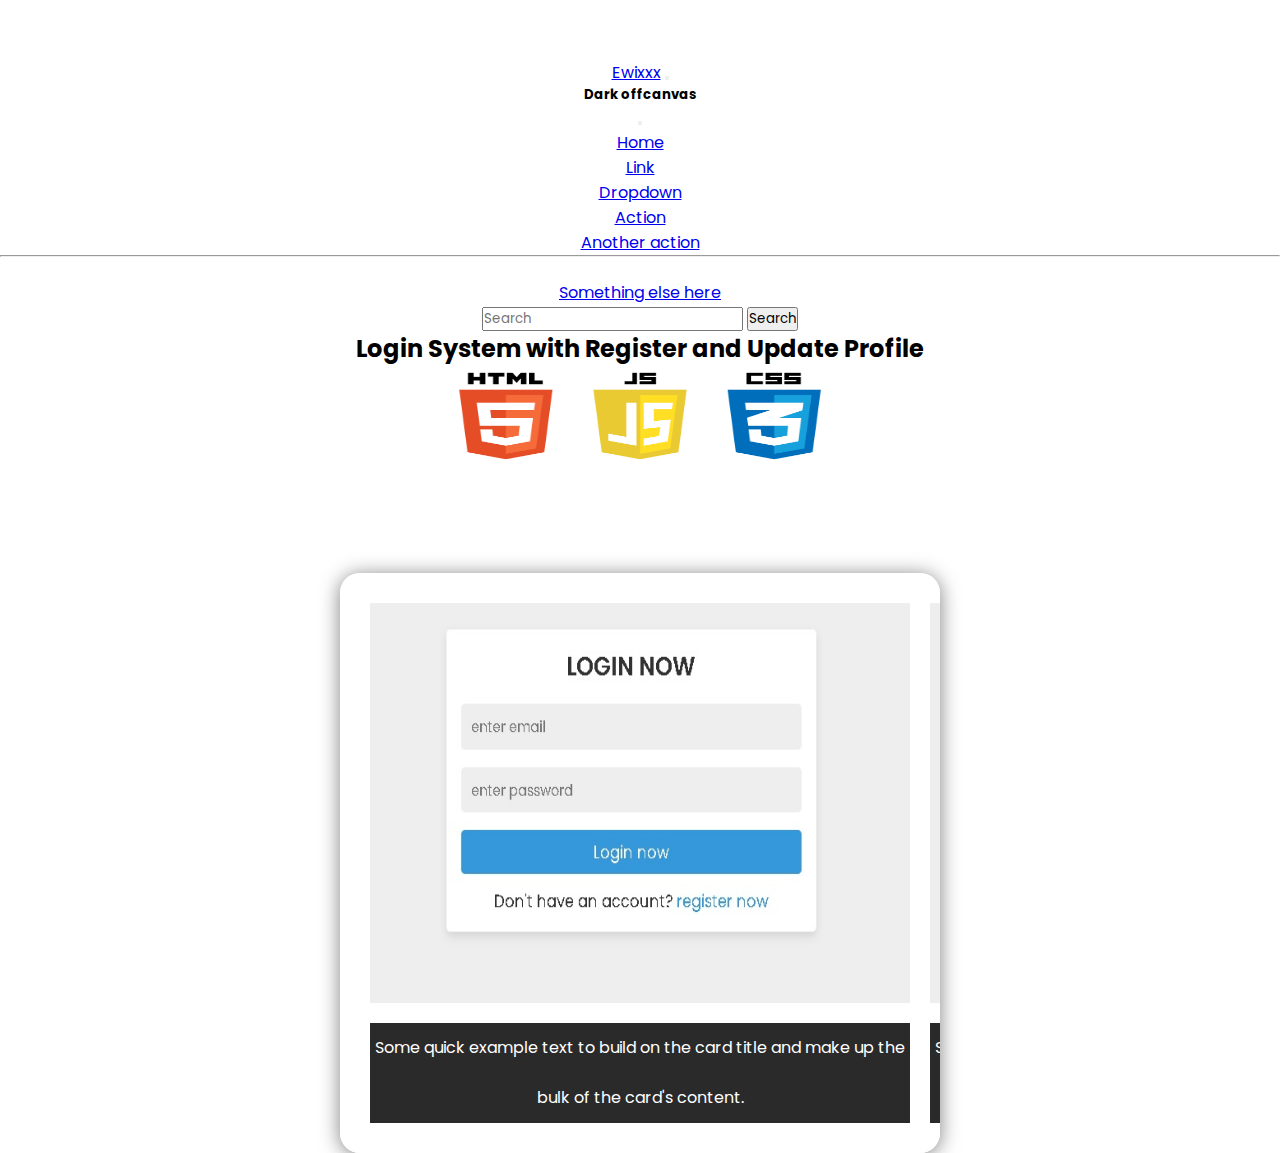
==== Home/homepage.html @ 8d096d51 "first commit" ====
<!DOCTYPE html>
<html lang="en">
<head>
    <meta charset="UTF-8">
    <meta http-equiv="X-UA-Compatible" content="IE=edge">
    <meta name="viewport" content="width=device-width, initial-scale=1.0">
    <link href="https://cdn.jsdelivr.net/npm/bootstrap@5.3.2/dist/css/bootstrap.min.css" rel="stylesheet"
    integrity="sha384-T3c6CoIi6uLrA9TneNEoa7RxnatzjcDSCmG1MXxSR1GAsXEV/Dwwykc2MPK8M2HN" crossorigin="anonymous">
    <link rel="stylesheet" href="https://cdnjs.cloudflare.com/ajax/libs/font-awesome/6.4.2/css/all.min.css" integrity="sha512-z3gLpd7yknf1YoNbCzqRKc4qyor8gaKU1qmn+CShxbuBusANI9QpRohGBreCFkKxLhei6S9CQXFEbbKuqLg0DA==" crossorigin="anonymous" referrerpolicy="no-referrer" />
    <link rel="stylesheet" href="style.css">
    <title>Ewixxx</title>
</head>

<nav id= "navbar" class="navbar navbar-dark bg-dark fixed-top">
    <div class="container-fluid">
      <a class="navbar-brand" href="#">Ewixxx</a>
      <button class="navbar-toggler" type="button" data-bs-toggle="offcanvas" data-bs-target="#offcanvasDarkNavbar" aria-controls="offcanvasDarkNavbar" aria-label="Toggle navigation">
        <span class="navbar-toggler-icon"></span>
      </button>
      <div class="offcanvas offcanvas-end text-bg-dark" tabindex="-1" id="offcanvasDarkNavbar" aria-labelledby="offcanvasDarkNavbarLabel">
        <div class="offcanvas-header">
          <h5 class="offcanvas-title" id="offcanvasDarkNavbarLabel">Dark offcanvas</h5>
          <button type="button" class="btn-close btn-close-white" data-bs-dismiss="offcanvas" aria-label="Close"></button>
        </div>
        <div class="offcanvas-body">
          <ul class="navbar-nav justify-content-end flex-grow-1 pe-3">
            <li class="nav-item">
              <a class="nav-link active" aria-current="page" href="#">Home</a>
            </li>
            <li class="nav-item">
              <a class="nav-link" href="#">Link</a>
            </li>
            <li class="nav-item dropdown">
              <a class="nav-link dropdown-toggle" href="#" role="button" data-bs-toggle="dropdown" aria-expanded="false">
                Dropdown
              </a>
              <ul class="dropdown-menu dropdown-menu-dark">
                <li><a class="dropdown-item" href="#">Action</a></li>
                <li><a class="dropdown-item" href="#">Another action</a></li>
                <li>
                  <hr class="dropdown-divider">
                </li>
                <li><a class="dropdown-item" href="#">Something else here</a></li>
              </ul>
            </li>
          </ul>
          <form class="d-flex mt-3" role="search">
            <input class="form-control me-2" type="search" placeholder="Search" aria-label="Search">
            <button class="btn btn-success" type="submit">Search</button>
          </form>
        </div>
      </div>
    </div>
  </nav>


<body id="body">

<h2>Login System with Register and Update Profile </h2>
<p id="htmlogo"><img src="img/html.png" id="htmllogo"></p>
<div class="wrapper">
  <div class="card" style="width: 30rem;">
    <img src="img/login.jpg" class="card-img-top" alt="...">
    <div class="card-body">
      <p class="card-text">Some quick example text to build on the card title and make up the bulk of the card's content.</p>
    </div>
  </div>

  <div class="card" style="width: 30rem;">
    <img src="/Home/img/register.jpg" class="card-img-top" alt="...">
    <div class="card-body">
      <p class="card-text">Some quick example text to build on the card title and make up the bulk of the card's content.</p>
    </div>
  </div>

  <div class="card" style="width: 30rem;">
    <img src="img/update.jpg" class="card-img-top" alt="...">
    <div class="card-body">
      <p class="card-text">Some quick example text to build on the card title and make up the bulk of the card's content.</p>
    </div>
  </div>
</div>


</body>
<script src="script.js"></script>
<script src="https://cdn.jsdelivr.net/npm/bootstrap@5.3.2/dist/js/bootstrap.bundle.min.js"
  integrity="sha384-C6RzsynM9kWDrMNeT87bh95OGNyZPhcTNXj1NW7RuBCsyN/o0jlpcV8Qyq46cDfL" crossorigin="anonymous"></script>

</html>
---- Home/style.css ----
@import url("https://fonts.googleapis.com/css2?family=Poppins:wght@100;200;300;400;500;600;700;800;900&display=swap");

* {
  font-family: "Poppins", sans-serif;
  margin: 0;
  padding: 0;
  box-sizing: border-box;
}

body {
  box-sizing: border-box;
  margin-top: 60px;
  min-height: 100vh;
  align-items: center;
  justify-content: space-between;
  background: #f2f2f2;
  background-color: #ffffff;
  text-align: center;
  width: 100vw;
  overflow-x: hidden;
}



.wrapper{
  max-height: 100%;
  display: flex;
  overflow-x: auto;
  margin-left: auto;
  margin-right: auto;
  margin-top: 100px;
  width: 600px;
  background: #fff;
  padding: 30px;
  box-shadow: 0 2px 20px rgba(0, 0, 0, 0.5);
  border-radius: 20px;

}
.wrapper .card{
  min-width: 100%;
  height: 100%;
  line-height: 50px;
  text-align: center;
  margin-right: 20px;
}

.card img{
  width: 100%;
  height: 400px;
}
.card-body{
  background-color: rgb(43, 42, 42);
  color: #fff;
}
#htmllogo{
  margin-right: auto;
  margin-left: auto;
  width: 400px;
  height: 100px;
}

/* Iphone X Dimension */
@media (max-width:375px) {
  body {
    box-sizing: border-box;
    margin-top: 60px;
    min-height: 100vh;
    background: #f2f2f2;
    background-color: #ffffff;
    width: 50vw;
    margin-left: 0;
    align-items: center;
    text-align: center;
  }
  h2{
    width: 370px;

  }
  
  .wrapper{
    margin-right: 5px;
    margin-left: 5px;
    max-height: 100%;
    display: flex;
    margin-top: 50px;
    width: 365px;
    background: #fff;
    box-shadow: 0 2px 20px rgba(0, 0, 0, 0.5);
    border-radius: 20px;
  
  }
  .wrapper .card{
    min-width: 200%;
    height: 50%;
    line-height: 20px;
    text-align: center;
    margin-right: 20px;
  }
  
  .card img{
    width: 100%;
    height: 400px;
  }
  .card-body{
    background-color: rgb(43, 42, 42);
    color: #fff;
  }
  #htmllogo{
    width: 250px;
    height: 100px;
    margin-left: 40%;
    margin-right: 50%;
  }
  
}
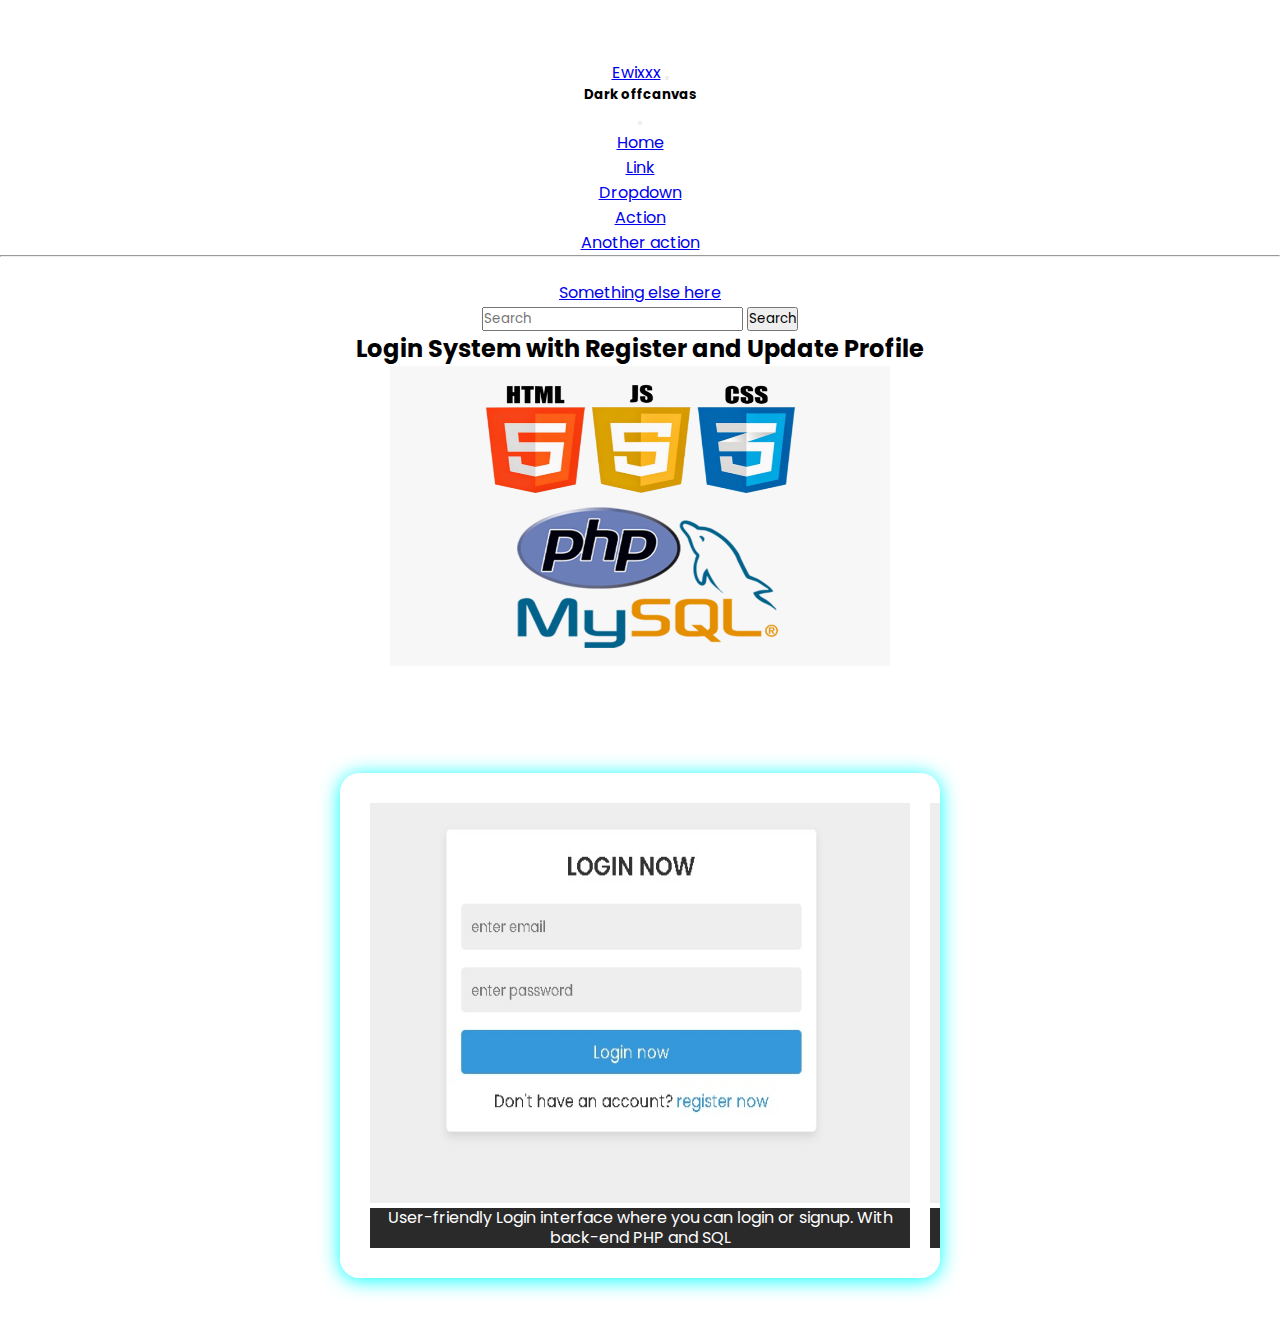
==== commit 8daeced6: "update media query" ====
--- a/Home/homepage.html
+++ b/Home/homepage.html
@@ -62,14 +62,14 @@
   <div class="card" style="width: 30rem;">
     <img src="img/login.jpg" class="card-img-top" alt="...">
     <div class="card-body">
-      <p class="card-text">Some quick example text to build on the card title and make up the bulk of the card's content.</p>
+      <p class="card-text">User-friendly Login interface where you can login or signup. With back-end PHP and SQL</p>
     </div>
   </div>
 
   <div class="card" style="width: 30rem;">
     <img src="/Home/img/register.jpg" class="card-img-top" alt="...">
     <div class="card-body">
-      <p class="card-text">Some quick example text to build on the card title and make up the bulk of the card's content.</p>
+      <p class="card-text">The registration is also User-friendly and can easily fill up the required field. </p>
     </div>
   </div>
 
--- a/Home/style.css
+++ b/Home/style.css
@@ -13,8 +13,7 @@
   min-height: 100vh;
   align-items: center;
   justify-content: space-between;
-  background: #f2f2f2;
-  background-color: #ffffff;
+  background-color: white;
   text-align: center;
   width: 100vw;
   overflow-x: hidden;
@@ -30,16 +29,16 @@
   margin-right: auto;
   margin-top: 100px;
   width: 600px;
-  background: #fff;
+  background:#fff;
   padding: 30px;
-  box-shadow: 0 2px 20px rgba(0, 0, 0, 0.5);
+  box-shadow: 0 2px 20px cyan;
   border-radius: 20px;
-
+  margin-bottom: 50px;
 }
 .wrapper .card{
   min-width: 100%;
   height: 100%;
-  line-height: 50px;
+  line-height: 20px;
   text-align: center;
   margin-right: 20px;
 }
@@ -55,9 +54,12 @@
 #htmllogo{
   margin-right: auto;
   margin-left: auto;
-  width: 400px;
-  height: 100px;
+  width: 500px;
+  height: 300px;
 }
+
+
+
 
 /* Iphone X Dimension */
 @media (max-width:375px) {
@@ -67,14 +69,15 @@
     min-height: 100vh;
     background: #f2f2f2;
     background-color: #ffffff;
-    width: 50vw;
+    width: 35vw;
     margin-left: 0;
     align-items: center;
     text-align: center;
   }
   h2{
     width: 370px;
-
+    margin-right: auto;
+    margin-left: auto;
   }
   
   .wrapper{
@@ -83,14 +86,15 @@
     max-height: 100%;
     display: flex;
     margin-top: 50px;
+    margin-bottom: 50px;
     width: 365px;
-    background: #fff;
-    box-shadow: 0 2px 20px rgba(0, 0, 0, 0.5);
+    background: rgb(255, 255, 255);
+    box-shadow: 0 2px 20px cyan;
     border-radius: 20px;
   
   }
   .wrapper .card{
-    min-width: 200%;
+    min-width: 100%;
     height: 50%;
     line-height: 20px;
     text-align: center;
@@ -99,17 +103,17 @@
   
   .card img{
     width: 100%;
-    height: 400px;
+    height: 250px;
   }
   .card-body{
     background-color: rgb(43, 42, 42);
     color: #fff;
   }
   #htmllogo{
-    width: 250px;
-    height: 100px;
-    margin-left: 40%;
-    margin-right: 50%;
-  }
+    width: 300px;
+    height: 200px;
+    margin-left: 35%;
+
+  } 
   
 }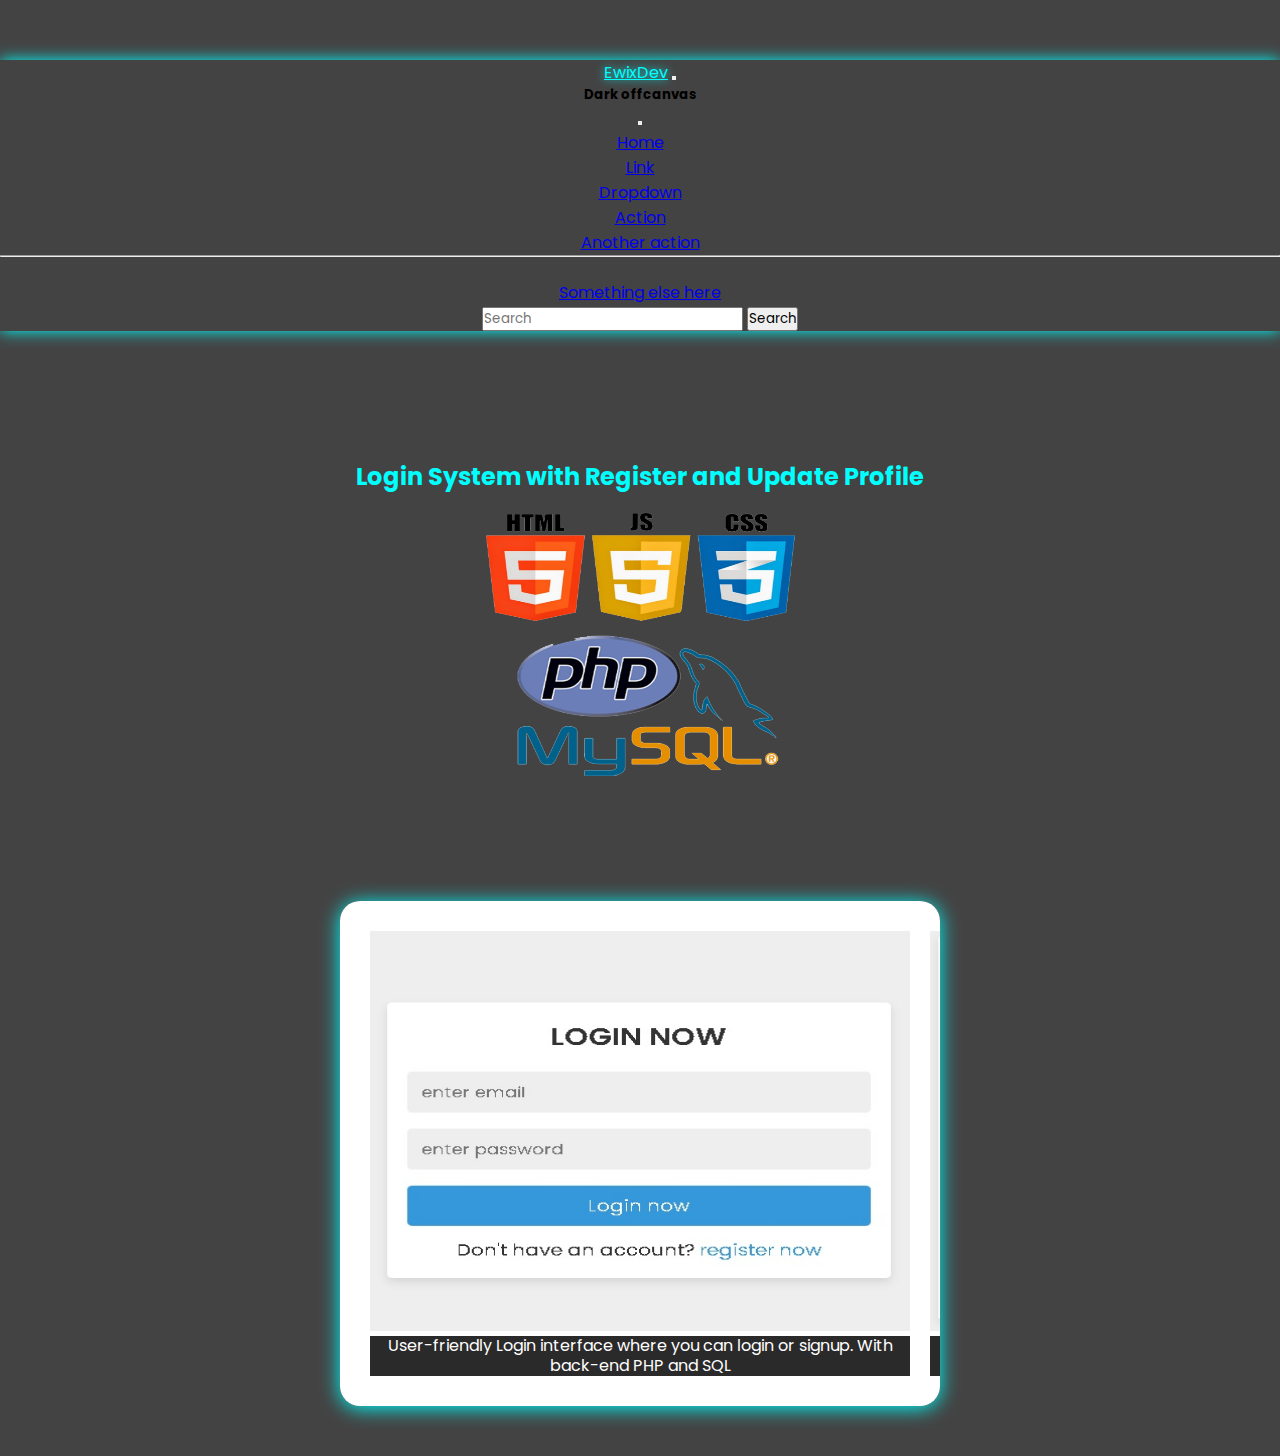
==== commit f44dc623: "update" ====
--- a/Home/homepage.html
+++ b/Home/homepage.html
@@ -13,7 +13,7 @@
 
 <nav id= "navbar" class="navbar navbar-dark bg-dark fixed-top">
     <div class="container-fluid">
-      <a class="navbar-brand" href="#">Ewixxx</a>
+      <a class="navbar-brand" href="#" style="color: cyan; text-shadow: 0 0 10px">EwixDev</a>
       <button class="navbar-toggler" type="button" data-bs-toggle="offcanvas" data-bs-target="#offcanvasDarkNavbar" aria-controls="offcanvasDarkNavbar" aria-label="Toggle navigation">
         <span class="navbar-toggler-icon"></span>
       </button>
@@ -82,6 +82,8 @@
 </div>
 
 
+
+
 </body>
 <script src="script.js"></script>
 <script src="https://cdn.jsdelivr.net/npm/bootstrap@5.3.2/dist/js/bootstrap.bundle.min.js"
--- a/Home/style.css
+++ b/Home/style.css
@@ -6,21 +6,26 @@
   padding: 0;
   box-sizing: border-box;
 }
-
+#navbar{
+  box-shadow: 0 0 15px cyan;
+}
 body {
   box-sizing: border-box;
   margin-top: 60px;
   min-height: 100vh;
   align-items: center;
   justify-content: space-between;
-  background-color: white;
+  background-color: rgb(68, 67, 67);
   text-align: center;
   width: 100vw;
   overflow-x: hidden;
 }
 
 
-
+h2{
+  margin-top: 10%;
+  color: cyan;
+}
 .wrapper{
   max-height: 100%;
   display: flex;
@@ -58,6 +63,18 @@
   height: 300px;
 }
 
+/* Accordion */
+#accordionExample {
+  margin: 20px auto;
+  text-align: start;
+  width: 50%;
+}
+.accordion-body a{
+  text-decoration: none;
+}
+
+
+
 
 
 
@@ -67,8 +84,8 @@
     box-sizing: border-box;
     margin-top: 60px;
     min-height: 100vh;
-    background: #f2f2f2;
-    background-color: #ffffff;
+    background: rgb(68, 67, 67);
+    background-color: rgb(68, 67, 67);
     width: 35vw;
     margin-left: 0;
     align-items: center;
@@ -77,6 +94,7 @@
   h2{
     width: 370px;
     margin-right: auto;
+    margin-top: 70%;
     margin-left: auto;
   }
   
@@ -112,8 +130,26 @@
   #htmllogo{
     width: 300px;
     height: 200px;
-    margin-left: 35%;
+    margin-left: 28%;
 
   } 
   
-}+/* Accordion */
+#accordionExample {
+  text-align: start;
+  width: 100%;
+  margin-left: 10px;
+}
+.accordion-header{
+  width: 100%;
+}
+.accordion-item{
+  width: 270%;
+}
+div.accordion-body{
+  width: 100%;
+  display: flex;
+
+}
+
+}
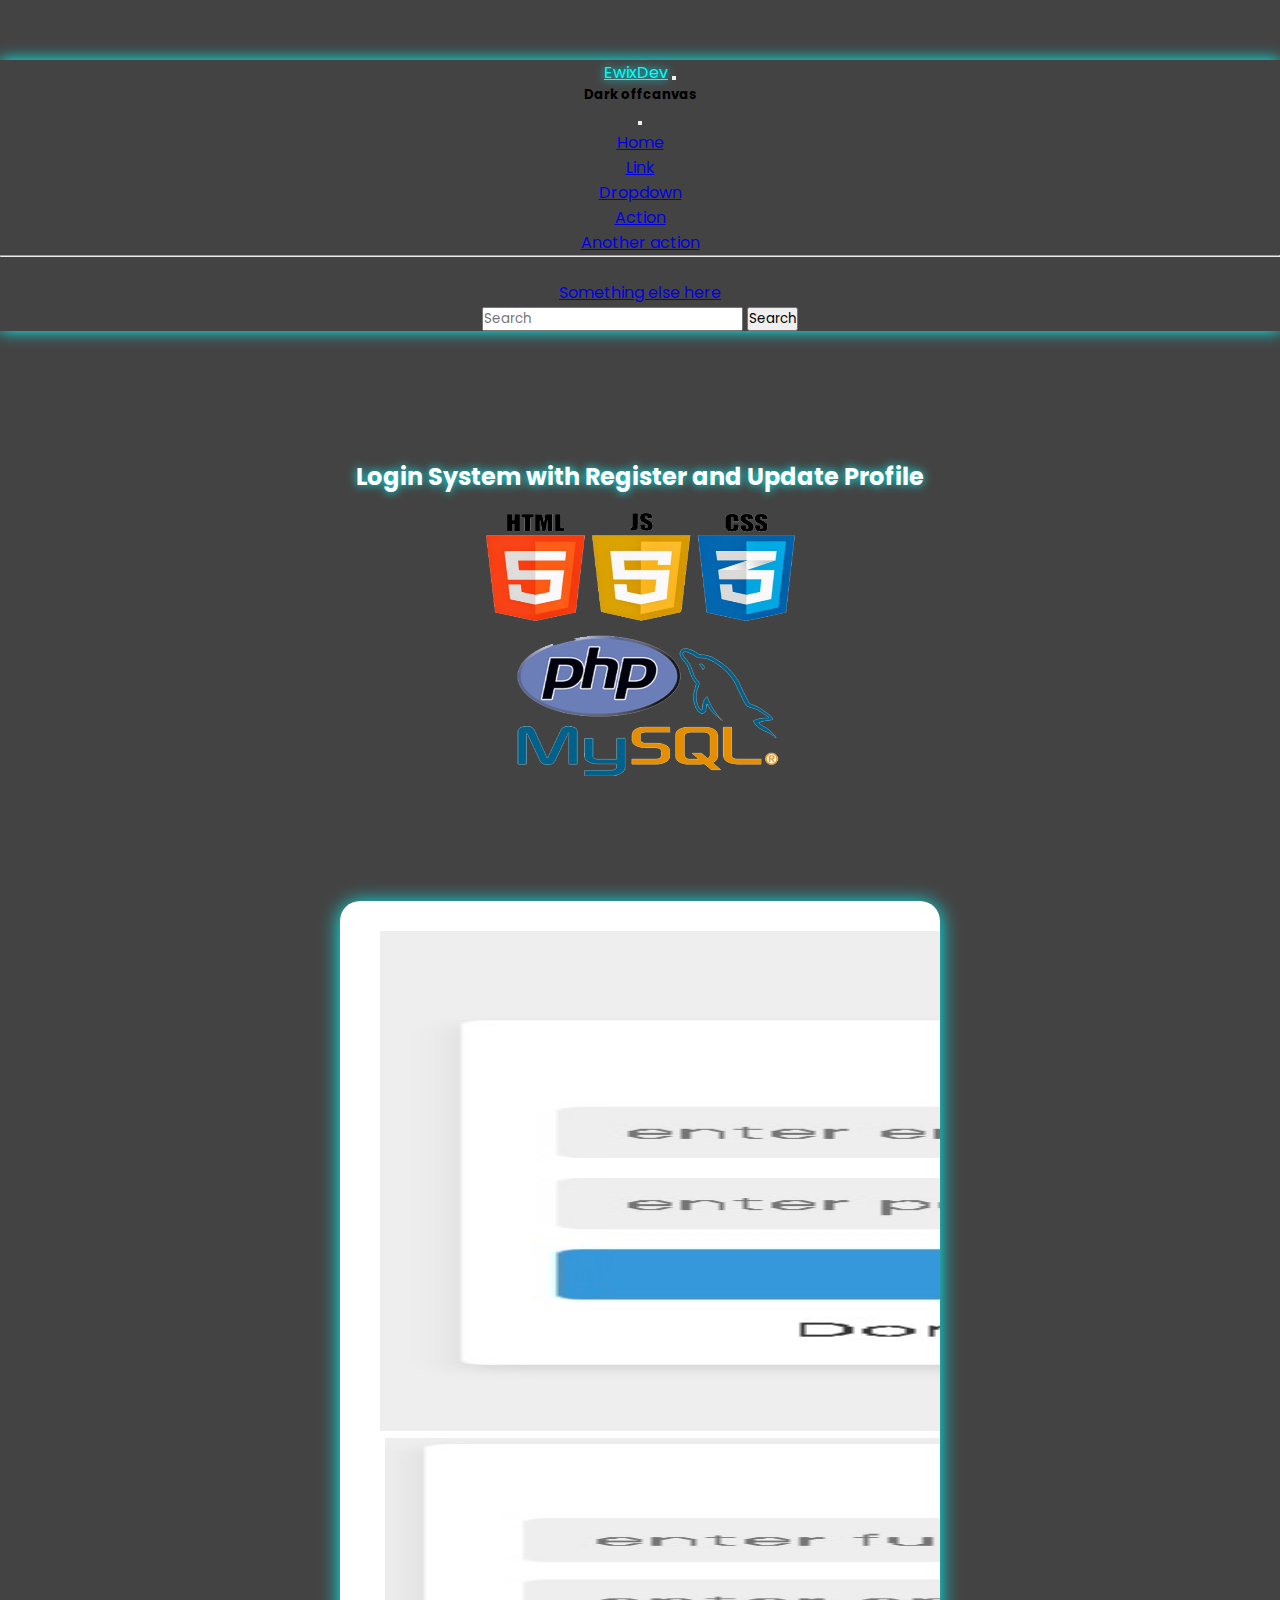
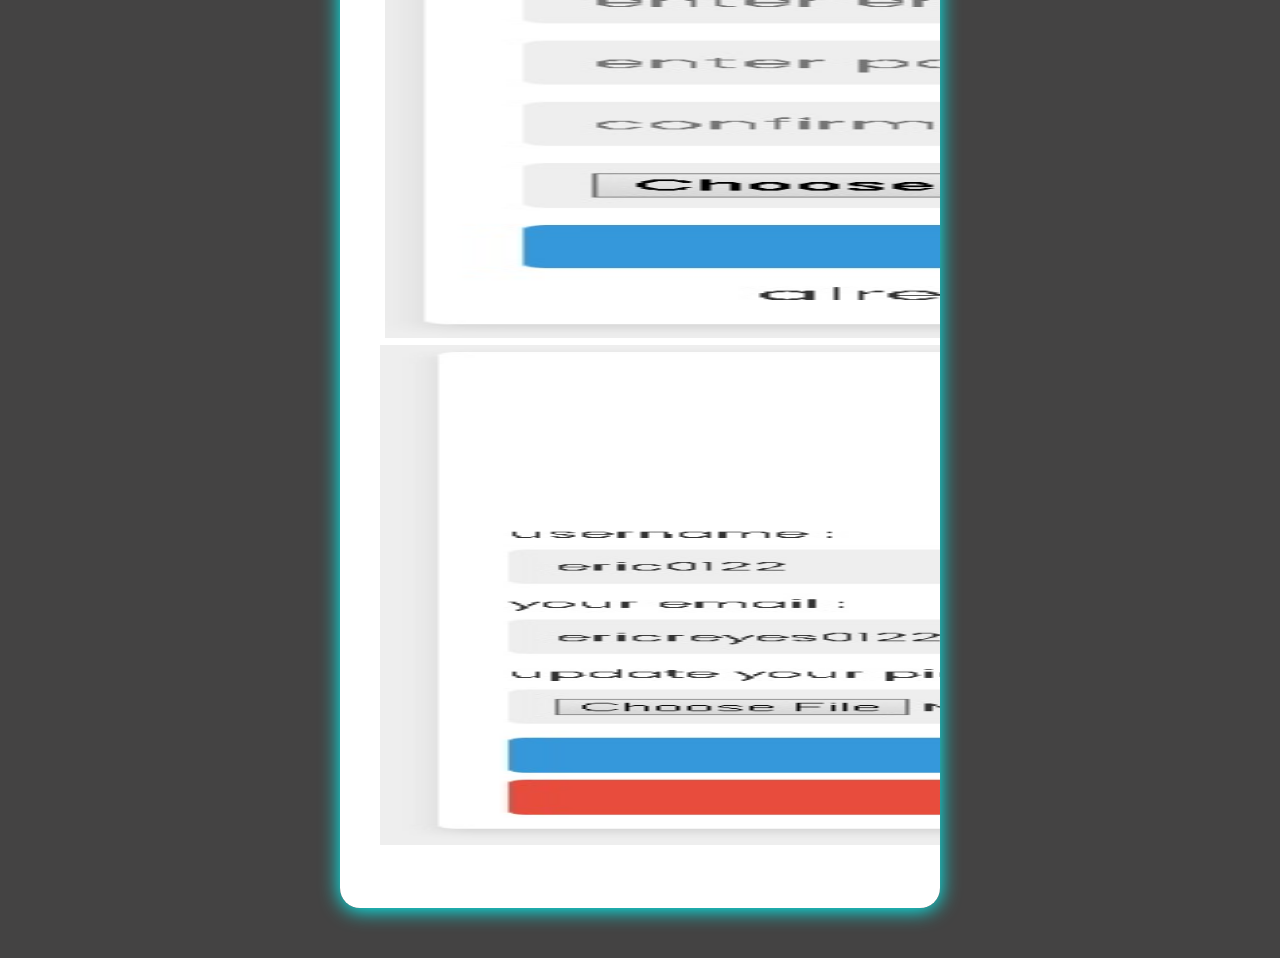
==== commit 7908dea5: "add carousel" ====
--- a/Home/homepage.html
+++ b/Home/homepage.html
@@ -59,28 +59,29 @@
 <h2>Login System with Register and Update Profile </h2>
 <p id="htmlogo"><img src="img/html.png" id="htmllogo"></p>
 <div class="wrapper">
-  <div class="card" style="width: 30rem;">
-    <img src="img/login.jpg" class="card-img-top" alt="...">
-    <div class="card-body">
-      <p class="card-text">User-friendly Login interface where you can login or signup. With back-end PHP and SQL</p>
+  <div id="carouselExampleInterval" class="carousel slide" data-bs-ride="carousel">
+    <div class="carousel-inner">
+      <div class="carousel-item active" data-bs-interval="2000">
+        <img src="img/login.jpg" class="d-block w-100" >
+      </div>
+      <div class="carousel-item" data-bs-interval="3000">
+        <img src="img/register.jpg" class="d-block w-100" style="padding-left: 5px;" >
+      </div>
+      <div class="carousel-item" data-bs-interval="2000">
+        <img src="img/update.jpg" class="d-block w-100" >
+      </div>
     </div>
+    <button class="carousel-control-prev" type="button" data-bs-target="#carouselExampleInterval" data-bs-slide="prev">
+      <span class="carousel-control-prev-icon" aria-hidden="true"></span>
+      <span class="visually-hidden">Previous</span>
+    </button>
+    <button class="carousel-control-next" type="button" data-bs-target="#carouselExampleInterval" data-bs-slide="next">
+      <span class="carousel-control-next-icon" aria-hidden="true"></span>
+      <span class="visually-hidden">Next</span>
+    </button>
   </div>
-
-  <div class="card" style="width: 30rem;">
-    <img src="/Home/img/register.jpg" class="card-img-top" alt="...">
-    <div class="card-body">
-      <p class="card-text">The registration is also User-friendly and can easily fill up the required field. </p>
-    </div>
-  </div>
-
-  <div class="card" style="width: 30rem;">
-    <img src="img/update.jpg" class="card-img-top" alt="...">
-    <div class="card-body">
-      <p class="card-text">Some quick example text to build on the card title and make up the bulk of the card's content.</p>
-    </div>
-  </div>
+  
 </div>
-
 
 
 
--- a/Home/style.css
+++ b/Home/style.css
@@ -24,7 +24,9 @@
 
 h2{
   margin-top: 10%;
-  color: cyan;
+  color: rgb(255, 255, 255);
+  text-shadow: cyan 0 0 10px;
+
 }
 .wrapper{
   max-height: 100%;
@@ -35,7 +37,9 @@
   margin-top: 100px;
   width: 600px;
   background:#fff;
-  padding: 30px;
+  padding-top: 30px;
+  padding-bottom: 30px;
+  padding-left: 40px;
   box-shadow: 0 2px 20px cyan;
   border-radius: 20px;
   margin-bottom: 50px;
@@ -47,7 +51,9 @@
   text-align: center;
   margin-right: 20px;
 }
-
+.card{
+  box-shadow: 0 0 20px black;
+}
 .card img{
   width: 100%;
   height: 400px;
@@ -62,15 +68,9 @@
   width: 500px;
   height: 300px;
 }
-
-/* Accordion */
-#accordionExample {
-  margin: 20px auto;
-  text-align: start;
-  width: 50%;
-}
-.accordion-body a{
-  text-decoration: none;
+.carousel-item img{
+  height: 500px;
+  width: 200vw;
 }
 
 
@@ -104,6 +104,7 @@
     max-height: 100%;
     display: flex;
     margin-top: 50px;
+    padding-left: 0px;
     margin-bottom: 50px;
     width: 365px;
     background: rgb(255, 255, 255);
@@ -118,6 +119,7 @@
     text-align: center;
     margin-right: 20px;
   }
+  
   
   .card img{
     width: 100%;
@@ -134,22 +136,10 @@
 
   } 
   
-/* Accordion */
-#accordionExample {
-  text-align: start;
-  width: 100%;
-  margin-left: 10px;
+.carousel-item img{
+  height: 400px;
+  width: 400px;
 }
-.accordion-header{
-  width: 100%;
-}
-.accordion-item{
-  width: 270%;
-}
-div.accordion-body{
-  width: 100%;
-  display: flex;
 
 }
 
-}
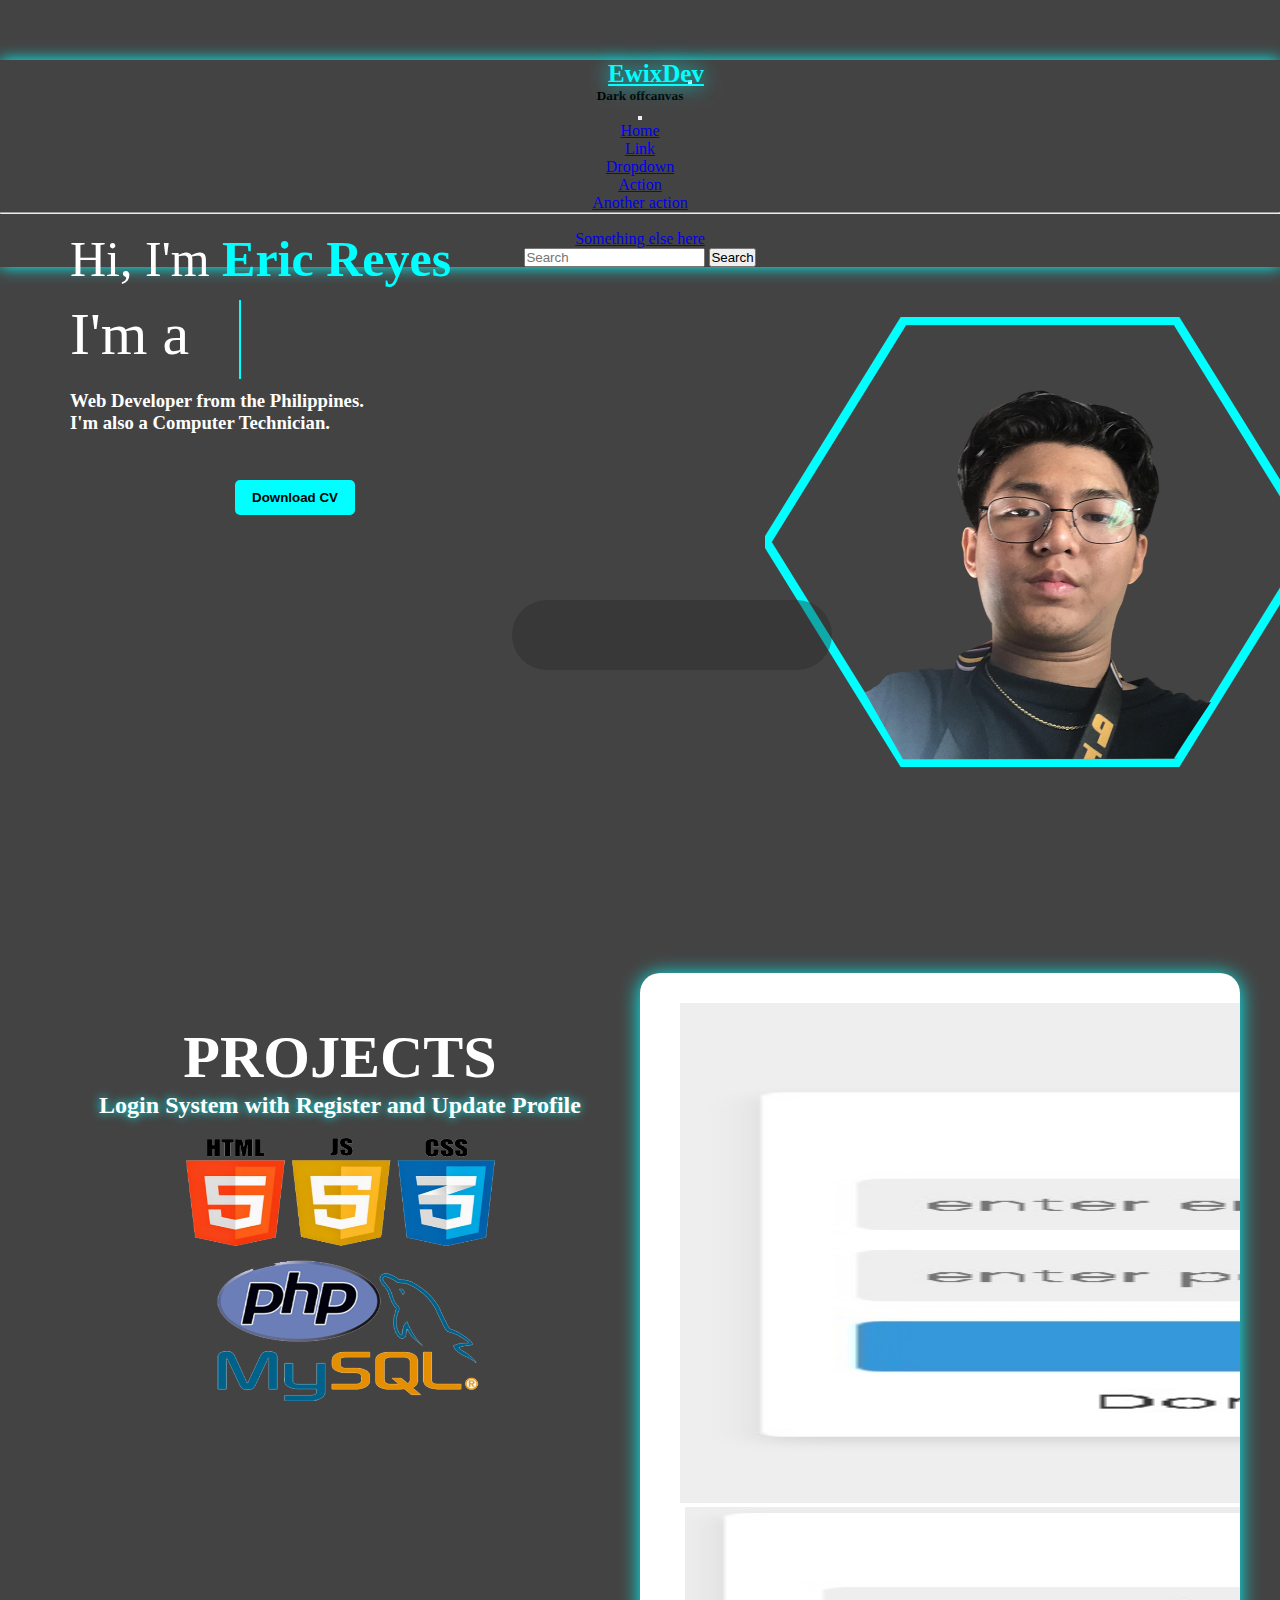
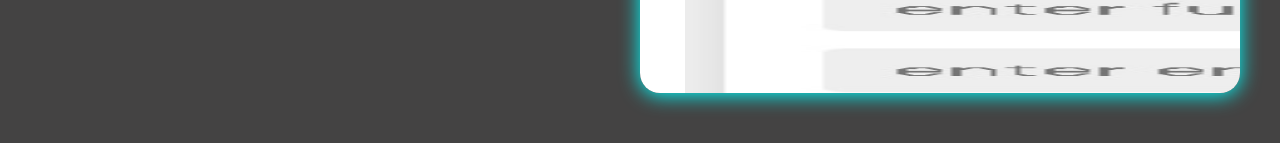
==== commit c944fb07: "update" ====
--- a/Home/homepage.html
+++ b/Home/homepage.html
@@ -8,12 +8,12 @@
     integrity="sha384-T3c6CoIi6uLrA9TneNEoa7RxnatzjcDSCmG1MXxSR1GAsXEV/Dwwykc2MPK8M2HN" crossorigin="anonymous">
     <link rel="stylesheet" href="https://cdnjs.cloudflare.com/ajax/libs/font-awesome/6.4.2/css/all.min.css" integrity="sha512-z3gLpd7yknf1YoNbCzqRKc4qyor8gaKU1qmn+CShxbuBusANI9QpRohGBreCFkKxLhei6S9CQXFEbbKuqLg0DA==" crossorigin="anonymous" referrerpolicy="no-referrer" />
     <link rel="stylesheet" href="style.css">
-    <title>Ewixxx</title>
+    <title>EwixDev</title>
 </head>
 
-<nav id= "navbar" class="navbar navbar-dark bg-dark fixed-top">
+<nav id= "navbar" class="navbar navbar-dark bg-dark fixed-top" >
     <div class="container-fluid">
-      <a class="navbar-brand" href="#" style="color: cyan; text-shadow: 0 0 10px">EwixDev</a>
+      <a class="navbar-brand" href="#" style="color: cyan; text-shadow: 0 0 20px">EwixDev</a>
       <button class="navbar-toggler" type="button" data-bs-toggle="offcanvas" data-bs-target="#offcanvasDarkNavbar" aria-controls="offcanvasDarkNavbar" aria-label="Toggle navigation">
         <span class="navbar-toggler-icon"></span>
       </button>
@@ -54,11 +54,108 @@
   </nav>
 
 
-<body id="body">
 
+
+  <div class="floating-icon">
+    <div class="container">
+      <div class="tooltip-container">
+        <span>
+          <a class="scroll-link" href="#section1">
+            <lord-icon
+              src="https://cdn.lordicon.com/cnpvyndp.json"
+              trigger="hover"
+              colors="primary:#30e8bd"
+              style="width:30px;height:30px"
+            ></a>
+          </span>
+        <div class="tooltiptext">Home</div>
+      </div>
+  
+      <div class="tooltip-container">
+     
+          <a class="scroll-link" href="#section2">
+            <lord-icon
+              src="https://cdn.lordicon.com/rbbnmpcf.json"
+              trigger="hover"
+              colors="primary:#30e8bd"
+              style="width:30px;height:30px"
+            ></lord-icon>
+          </a>
+      
+        <div class="tooltiptext">Projects</div>
+      </div>
+  
+      <div class="tooltip-container">
+        <span>
+          <a href="">
+            <lord-icon
+              src="https://cdn.lordicon.com/nzixoeyk.json"
+              trigger="hover"
+              colors="primary:#30e8bd"
+              style="width:30px;height:30px"
+            ></lord-icon>
+          </a>
+        </span>
+        <div class="tooltiptext">Socials</div>
+      </div>
+  
+      <div class="tooltip-container">
+        <span>
+          <a href="#">
+            <lord-icon
+              src="https://cdn.lordicon.com/axteoudt.json"
+              trigger="hover"
+              colors="primary:#30e8bd"
+              style="width:30px;height:30px"
+            ></lord-icon>
+          </a>
+        </span>
+        <div class="tooltiptext">FAQs</div>
+      </div>
+    </div>
+  </div>
+
+
+  <body id="body">
+
+<div class="section1" id="section1">
+<header>
+  <h1 id="name">Hi, I'm <b style="color: cyan;">Eric Reyes</b></h1>
+  <div class="check-icon">
+  <lord-icon
+  src="https://cdn.lordicon.com/oqdmuxru.json"
+  trigger="hover"
+  colors="primary:cyan"
+  style="width:50px;height:50px">
+  </lord-icon>
+  </div>
+  <img src="img/ewix.png" alt="ewix" id="ewix">
+</header>
+  
+  <div class="wrapper">
+    <div class="static-txt">I'm a</div>
+    <ul class="dynamic-txts">
+      <li><span>Student</span></li>
+      <li><span>Designer</span></li>
+      <li><span>Developer</span></li>
+      <li><span>Freelancer</span></li>
+    </ul>
+  </div>
+  <h3>Web Developer from the Philippines. <br>
+      I'm also a Computer Technician.
+  </h3>
+  <input type="button" id="cv" value="Download CV" onclick="downloadCV()">
+</div>
+
+
+
+
+
+<div class="section2" id="section2">
+  <h1 id="projects">PROJECTS</h1>
 <h2>Login System with Register and Update Profile </h2>
 <p id="htmlogo"><img src="img/html.png" id="htmllogo"></p>
-<div class="wrapper">
+<div class="wrapper-one">
   <div id="carouselExampleInterval" class="carousel slide" data-bs-ride="carousel">
     <div class="carousel-inner">
       <div class="carousel-item active" data-bs-interval="2000">
@@ -82,12 +179,13 @@
   </div>
   
 </div>
-
+</div>
 
 
 </body>
+
 <script src="script.js"></script>
 <script src="https://cdn.jsdelivr.net/npm/bootstrap@5.3.2/dist/js/bootstrap.bundle.min.js"
   integrity="sha384-C6RzsynM9kWDrMNeT87bh95OGNyZPhcTNXj1NW7RuBCsyN/o0jlpcV8Qyq46cDfL" crossorigin="anonymous"></script>
-
+  <script src="https://cdn.lordicon.com/lordicon-1.1.0.js"></script>
 </html>--- a/Home/style.css
+++ b/Home/style.css
@@ -1,13 +1,28 @@
 @import url("https://fonts.googleapis.com/css2?family=Poppins:wght@100;200;300;400;500;600;700;800;900&display=swap");
 
 * {
-  font-family: "Poppins", sans-serif;
+  font-family:"Poppins" sans-serif;
   margin: 0;
   padding: 0;
   box-sizing: border-box;
 }
 #navbar{
   box-shadow: 0 0 15px cyan;
+
+}
+.navbar-brand{
+  position: relative;
+  left: 20px;
+  font-weight: bolder;
+  font-size: 25px;
+}
+#ewix{
+  width: 550px;
+  height: 450px;
+  background: none;
+  margin-top: 50px;
+  position: relative;
+  left: 400px;
 }
 body {
   box-sizing: border-box;
@@ -20,15 +35,172 @@
   width: 100vw;
   overflow-x: hidden;
 }
-
-
+.tooltip-container {
+  position: relative;
+  display: inline-block;
+  cursor: pointer;
+  margin: 20px;
+}
+
+/* Tooltip text */
+.tooltip-container .tooltiptext {
+  visibility: hidden;
+  width: 120px;
+  background-color:cyan;
+  color: rgb(0, 0, 0);
+  text-align: center;
+  border-radius: 6px;
+  padding: 5px;
+  position: absolute;
+  z-index: 1;
+  top: -40px; /* Position the tooltip above the element */
+  left: 50%;
+  transform: translateX(-50%);
+  opacity: 0;
+  transition: opacity 0.3s;
+}
+
+/* Tooltip text visibility on hover */
+.tooltip-container:hover .tooltiptext {
+  visibility: visible;
+  opacity: 1;
+}
+
+
+.floating-icon{
+  display: flex;
+  width: 320px;
+  height: 70px;
+  z-index: 999;
+  position: fixed;
+  top: 600px;
+  left: 40%;
+  background-color: rgba(39, 39, 39, 0.4);
+  text-align: initial;
+  align-items: center;
+  justify-content: space-between;
+  border-radius: 60px;
+}
+.floating-icon li{
+  margin-right: 20px;
+  margin-left: 20px;
+  display: inline;
+  text-decoration: none;
+}
+
+.floating-icon:hover{
+  box-shadow: 0 0 15px cyan;
+}
+#section1{
+  height: 500px;
+  margin-bottom: 20%;
+
+}
+
+#name{
+  font-weight: 500;
+  font-size: 50px;
+  position:absolute;
+  top:230px;
+  left: 70px;
+  color: #fff;
+}
+
+.wrapper{
+  display: flex;
+  position:absolute;
+  top: 300px;
+  left: 70px;
+}
+.wrapper .static-txt{
+  color: #fff;
+  font-size: 60px;
+  font-weight: 400;
+}
+.wrapper .dynamic-txts{
+  margin-left: 15px;
+  height: 90px;
+  line-height: 90px;
+  overflow: hidden;
+}
+.dynamic-txts li{
+  list-style: none;
+  color: cyan;
+  font-size: 60px;
+  font-weight: 500;
+  position: relative;
+  top: 0;
+  animation: slide 12s steps(4) infinite;
+}
+@keyframes slide {
+  100%{
+    top: -360px;
+  }
+}
+.dynamic-txts li span{
+  position: relative;
+  margin: 5px 0;
+  line-height: 90px;
+}
+.dynamic-txts li span::after{
+  content: "";
+  position: absolute;
+  left: 0;
+  height: 120%;
+  width: 100%;
+  background-color: rgb(68, 67, 67);
+  border-left: 2px solid cyan;
+  animation: typing 3s steps(10) infinite;
+}
+@keyframes typing {
+  40%, 60%{
+    left: calc(100% + 30px);
+  }
+  100%{
+    left: 0;
+  }
+}
+#section1 h3{
+  color: #fff; 
+  position: absolute;
+  top:390px;
+  left: 70px;
+  text-align: start;
+}
+#cv{
+  width: 120px;
+  height: 35px;
+  border: 0;
+  border-radius: 5px;
+  outline:0;
+  background-color: aqua;
+  font-weight: bold;
+  position: absolute;
+  left: 235px;
+  top: 480px;
+}
+#cv:hover{
+  background-color: aquamarine;
+}
+
+.check-icon{
+  position: relative;
+  top: 180px;
+  right: 240px;
+}
 h2{
-  margin-top: 10%;
   color: rgb(255, 255, 255);
   text-shadow: cyan 0 0 10px;
 
 }
-.wrapper{
+
+#projects{
+  position: relative;
+  color: #fff;
+  font-size: 60px;
+}
+
+.wrapper-one{
   max-height: 100%;
   display: flex;
   overflow-x: auto;
@@ -43,26 +215,13 @@
   box-shadow: 0 2px 20px cyan;
   border-radius: 20px;
   margin-bottom: 50px;
-}
-.wrapper .card{
-  min-width: 100%;
-  height: 100%;
-  line-height: 20px;
-  text-align: center;
-  margin-right: 20px;
-}
-.card{
-  box-shadow: 0 0 20px black;
-}
-.card img{
-  width: 100%;
-  height: 400px;
-}
-.card-body{
-  background-color: rgb(43, 42, 42);
-  color: #fff;
-}
+  position: relative;
+  left:100%;
+  top:-550px;
+}
+
 #htmllogo{
+  position: relative;
   margin-right: auto;
   margin-left: auto;
   width: 500px;
@@ -71,75 +230,15 @@
 .carousel-item img{
   height: 500px;
   width: 200vw;
-}
-
-
-
-
-
-
-/* Iphone X Dimension */
-@media (max-width:375px) {
-  body {
-    box-sizing: border-box;
-    margin-top: 60px;
-    min-height: 100vh;
-    background: rgb(68, 67, 67);
-    background-color: rgb(68, 67, 67);
-    width: 35vw;
-    margin-left: 0;
-    align-items: center;
-    text-align: center;
-  }
-  h2{
-    width: 370px;
-    margin-right: auto;
-    margin-top: 70%;
-    margin-left: auto;
-  }
-  
-  .wrapper{
-    margin-right: 5px;
-    margin-left: 5px;
-    max-height: 100%;
-    display: flex;
-    margin-top: 50px;
-    padding-left: 0px;
-    margin-bottom: 50px;
-    width: 365px;
-    background: rgb(255, 255, 255);
-    box-shadow: 0 2px 20px cyan;
-    border-radius: 20px;
-  
-  }
-  .wrapper .card{
-    min-width: 100%;
-    height: 50%;
-    line-height: 20px;
-    text-align: center;
-    margin-right: 20px;
-  }
-  
-  
-  .card img{
-    width: 100%;
-    height: 250px;
-  }
-  .card-body{
-    background-color: rgb(43, 42, 42);
-    color: #fff;
-  }
-  #htmllogo{
-    width: 300px;
-    height: 200px;
-    margin-left: 28%;
-
-  } 
-  
-.carousel-item img{
-  height: 400px;
-  width: 400px;
-}
-
-}
-
+
+}
+#section2{
+  position:absolute;
+  left: 40px;
+  height: 80vh;
+}
+
+
+::-webkit-scrollbar{
+  display: none;
+}